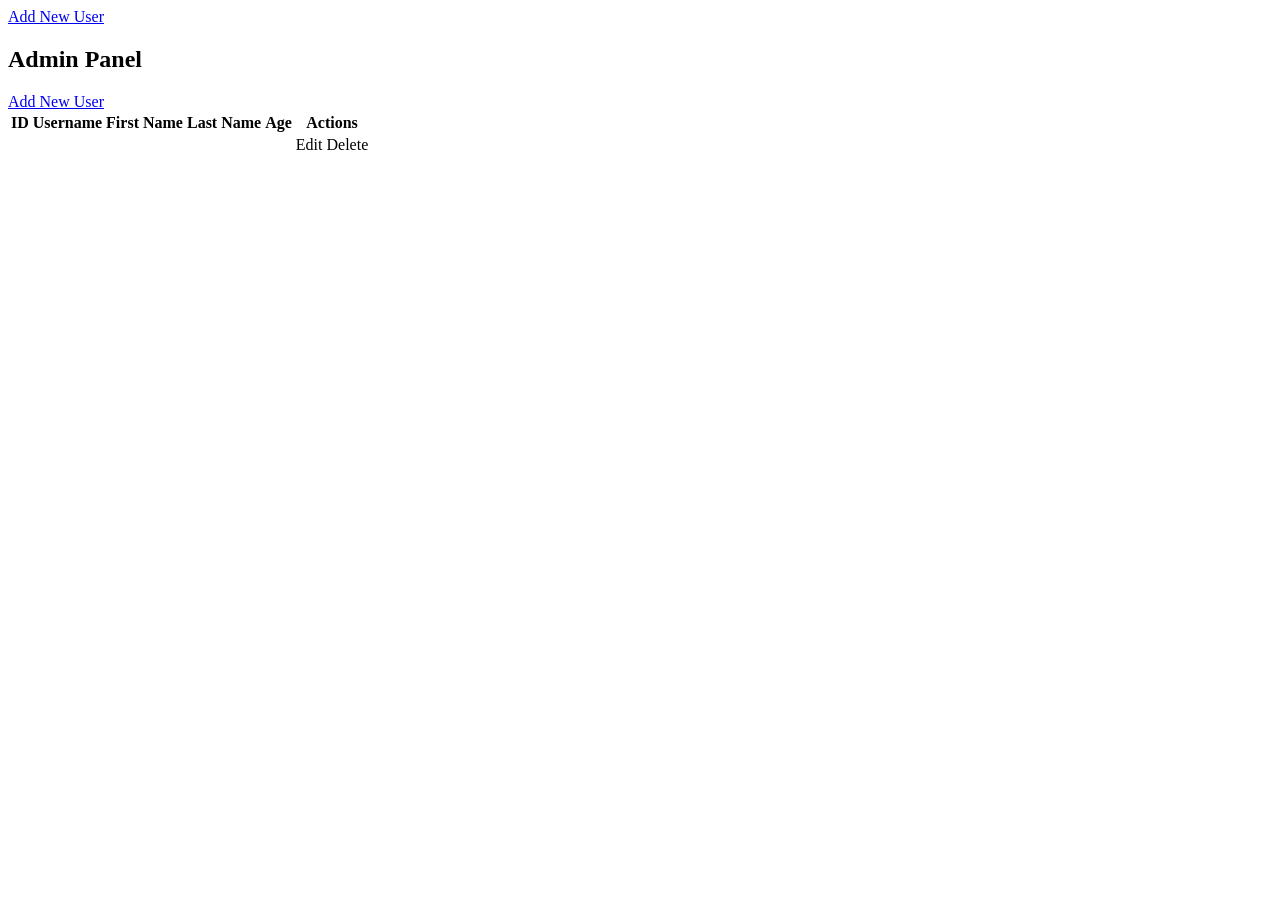
==== src/main/resources/templates/admin.html @ ece8c696 "first commit" ====
<!DOCTYPE html>
<html xmlns:th="http://www.thymeleaf.org">
<head>

    <meta charset="UTF-8">
    <title>Admin Panel</title>
</head>
<body>

<a href="/admin/new" class="button btn-add">Add New User</a>

<body>

<h2>Admin Panel</h2>

<a href="/admin/new" class="button btn-add">Add New User</a>

<table>
    <thead>
    <tr>
        <th>ID</th>
        <th>Username</th>
        <th>First Name</th>
        <th>Last Name</th>
        <th>Age</th>
        <th>Actions</th>
    </tr>
    </thead>

    <tbody>
    <tr th:each="u : ${users}">
        <td th:text="${u.id}"></td>
        <td th:text="${u.username}"></td>
        <td th:text="${u.firstName}"></td>
        <td th:text="${u.lastName}"></td>
        <td th:text="${u.age}"></td>
        <td>
            <a th:href="@{/admin/edit(id=${u.id})}" class="button btn-edit">Edit</a>
            <a th:href="@{/admin/delete(id=${u.id})}" class="button btn-delete">Delete</a>
        </td>
    </tr>
    </tbody>
</table>

</body>

</body>
</html>
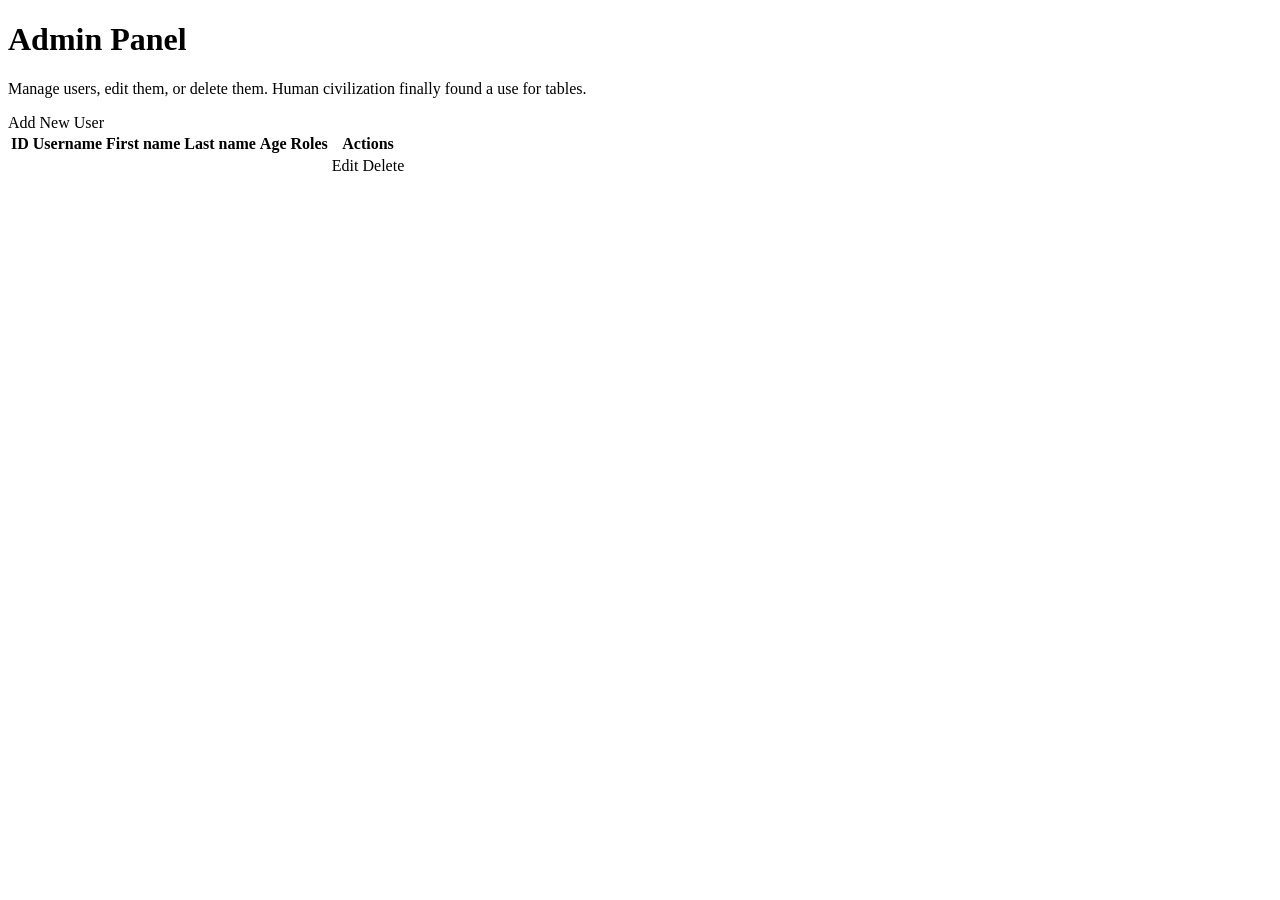
==== commit 9663015e: "2" ====
--- a/src/main/resources/templates/admin.html
+++ b/src/main/resources/templates/admin.html
@@ -4,45 +4,51 @@
 
     <meta charset="UTF-8">
     <title>Admin Panel</title>
+    <link rel="stylesheet" th:href="@{/css/style.css}">
 </head>
 <body>
+<div class="container">
+    <div class="page-header">
+        <div>
+            <h1 class="page-title">Admin Panel</h1>
+            <p class="page-subtitle">Manage users, edit them, or delete them. Human civilization finally found a use for tables.</p>
+        </div>
+        <a class="btn btn-primary" th:href="@{/admin/new}">Add New User</a>
+    </div>
 
-<a href="/admin/new" class="button btn-add">Add New User</a>
-
-<body>
-
-<h2>Admin Panel</h2>
-
-<a href="/admin/new" class="button btn-add">Add New User</a>
-
-<table>
-    <thead>
-    <tr>
-        <th>ID</th>
-        <th>Username</th>
-        <th>First Name</th>
-        <th>Last Name</th>
-        <th>Age</th>
-        <th>Actions</th>
-    </tr>
-    </thead>
-
-    <tbody>
-    <tr th:each="u : ${users}">
-        <td th:text="${u.id}"></td>
-        <td th:text="${u.username}"></td>
-        <td th:text="${u.firstName}"></td>
-        <td th:text="${u.lastName}"></td>
-        <td th:text="${u.age}"></td>
-        <td>
-            <a th:href="@{/admin/edit(id=${u.id})}" class="button btn-edit">Edit</a>
-            <a th:href="@{/admin/delete(id=${u.id})}" class="button btn-delete">Delete</a>
-        </td>
-    </tr>
-    </tbody>
-</table>
-
-</body>
-
+    <div class="card table-wrap">
+        <table>
+            <thead>
+            <tr>
+                <th>ID</th>
+                <th>Username</th>
+                <th>First name</th>
+                <th>Last name</th>
+                <th>Age</th>
+                <th>Roles</th>
+                <th>Actions</th>
+            </tr>
+            </thead>
+            <tbody>
+            <tr th:each="u : ${users}">
+                <td th:text="${u.id}"></td>
+                <td th:text="${u.username}"></td>
+                <td th:text="${u.firstName}"></td>
+                <td th:text="${u.lastName}"></td>
+                <td th:text="${u.age}"></td>
+                <td>
+                    <span class="badge" th:each="r : ${u.roles}" th:text="${r.name}"></span>
+                </td>
+                <td>
+                    <div class="actions">
+                        <a class="btn btn-secondary btn-sm" th:href="@{/admin/edit(id=${u.id})}">Edit</a>
+                        <a class="btn btn-danger btn-sm" th:href="@{/admin/delete(id=${u.id})}">Delete</a>
+                    </div>
+                </td>
+            </tr>
+            </tbody>
+        </table>
+    </div>
+</div>
 </body>
 </html>
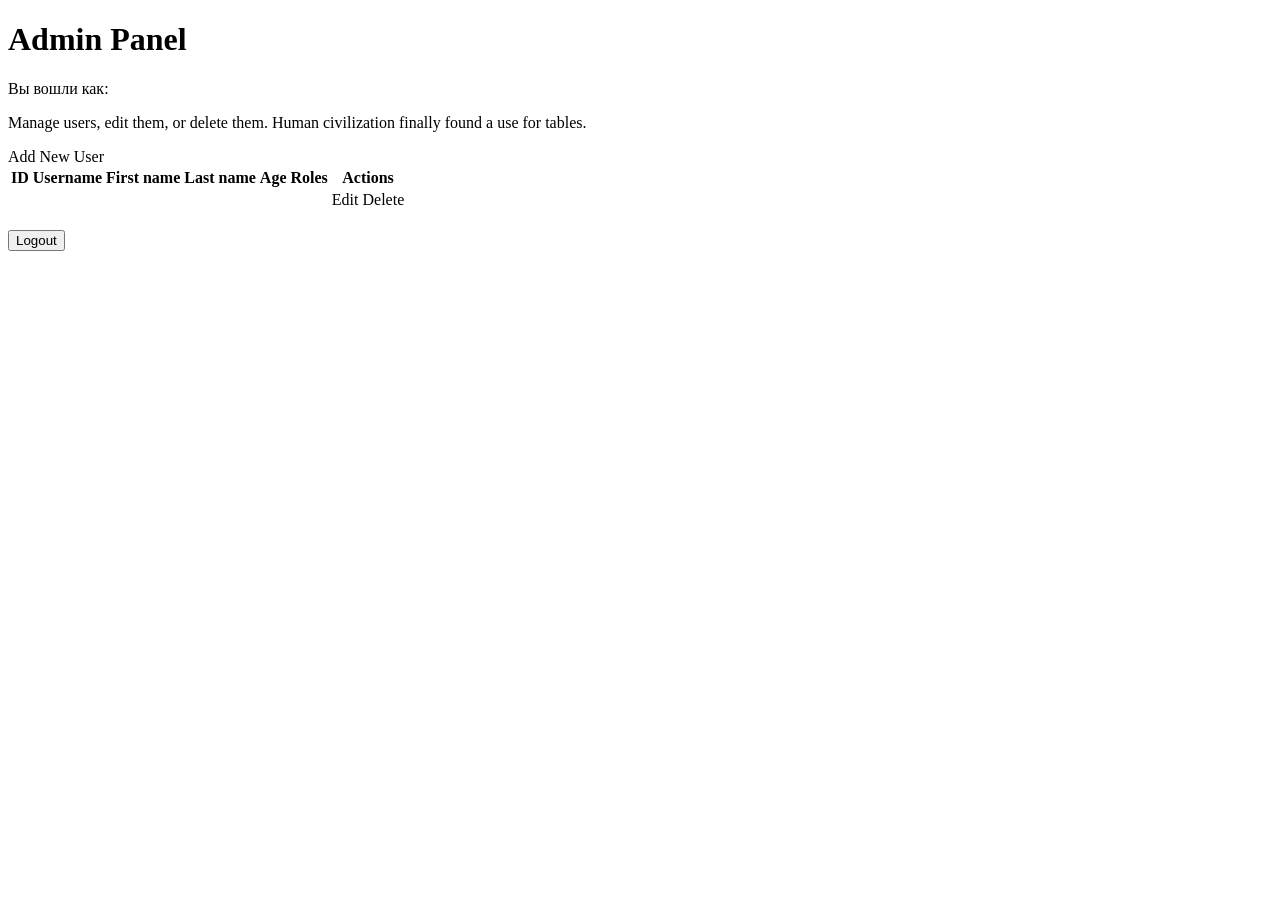
==== commit 686a4962: "после корректировок" ====
--- a/src/main/resources/templates/admin.html
+++ b/src/main/resources/templates/admin.html
@@ -11,6 +11,7 @@
     <div class="page-header">
         <div>
             <h1 class="page-title">Admin Panel</h1>
+            <p class="small">Вы вошли как: <strong th:text="${currentUsername}"></strong></p>
             <p class="page-subtitle">Manage users, edit them, or delete them. Human civilization finally found a use for tables.</p>
         </div>
         <a class="btn btn-primary" th:href="@{/admin/new}">Add New User</a>
@@ -49,6 +50,10 @@
             </tbody>
         </table>
     </div>
+    <br>
+    <form th:action="@{/logout}" method="post">
+        <button class="logout-btn" type="submit">Logout</button>
+    </form>
 </div>
 </body>
 </html>
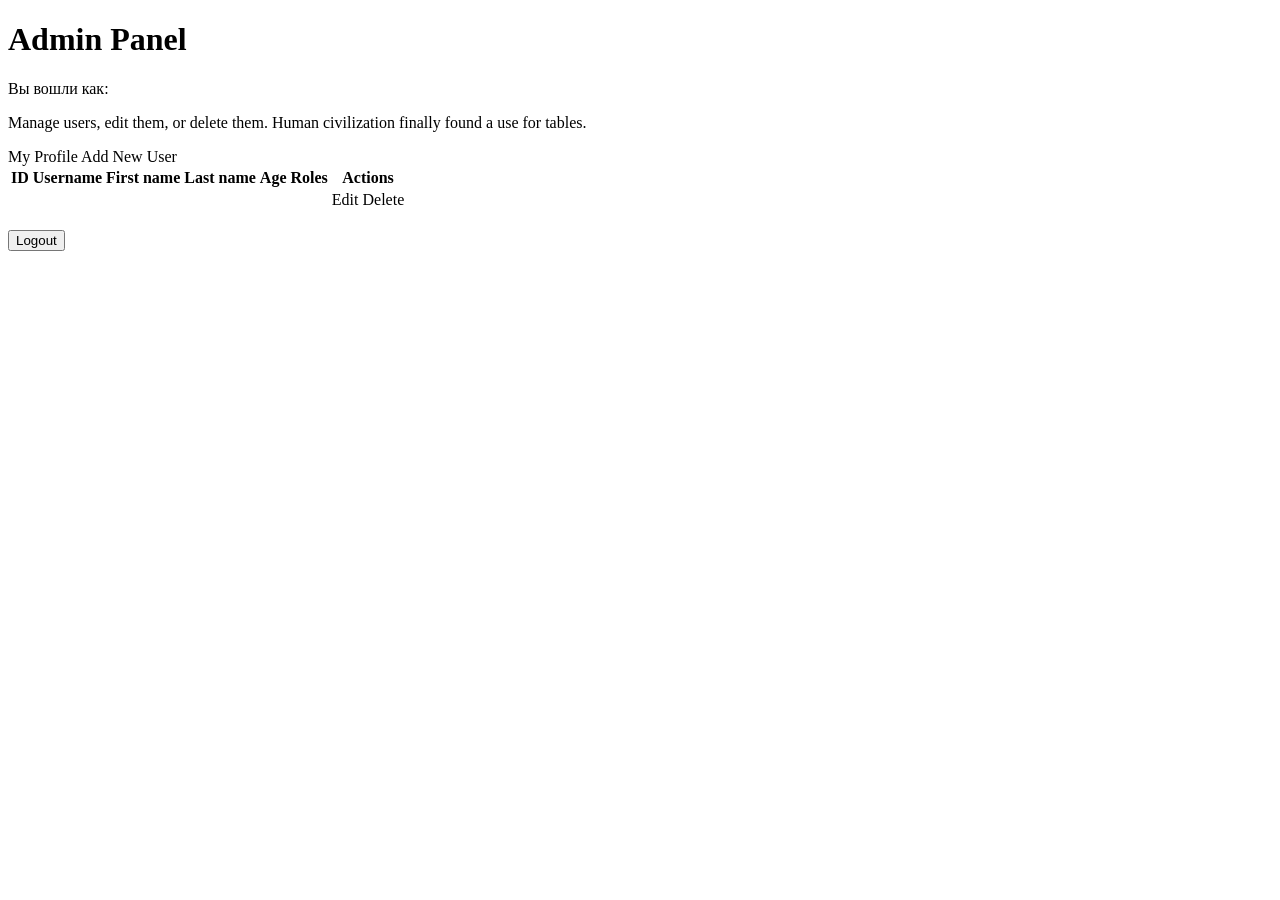
==== commit 8ea26cd9: "после корректировок_2" ====
--- a/src/main/resources/templates/admin.html
+++ b/src/main/resources/templates/admin.html
@@ -14,7 +14,10 @@
             <p class="small">Вы вошли как: <strong th:text="${currentUsername}"></strong></p>
             <p class="page-subtitle">Manage users, edit them, or delete them. Human civilization finally found a use for tables.</p>
         </div>
-        <a class="btn btn-primary" th:href="@{/admin/new}">Add New User</a>
+        <div class="actions">
+            <a class="btn btn-secondary" th:href="@{/user}">My Profile</a>
+            <a class="btn btn-primary" th:href="@{/admin/new}">Add New User</a>
+        </div>
     </div>
 
     <div class="card table-wrap">
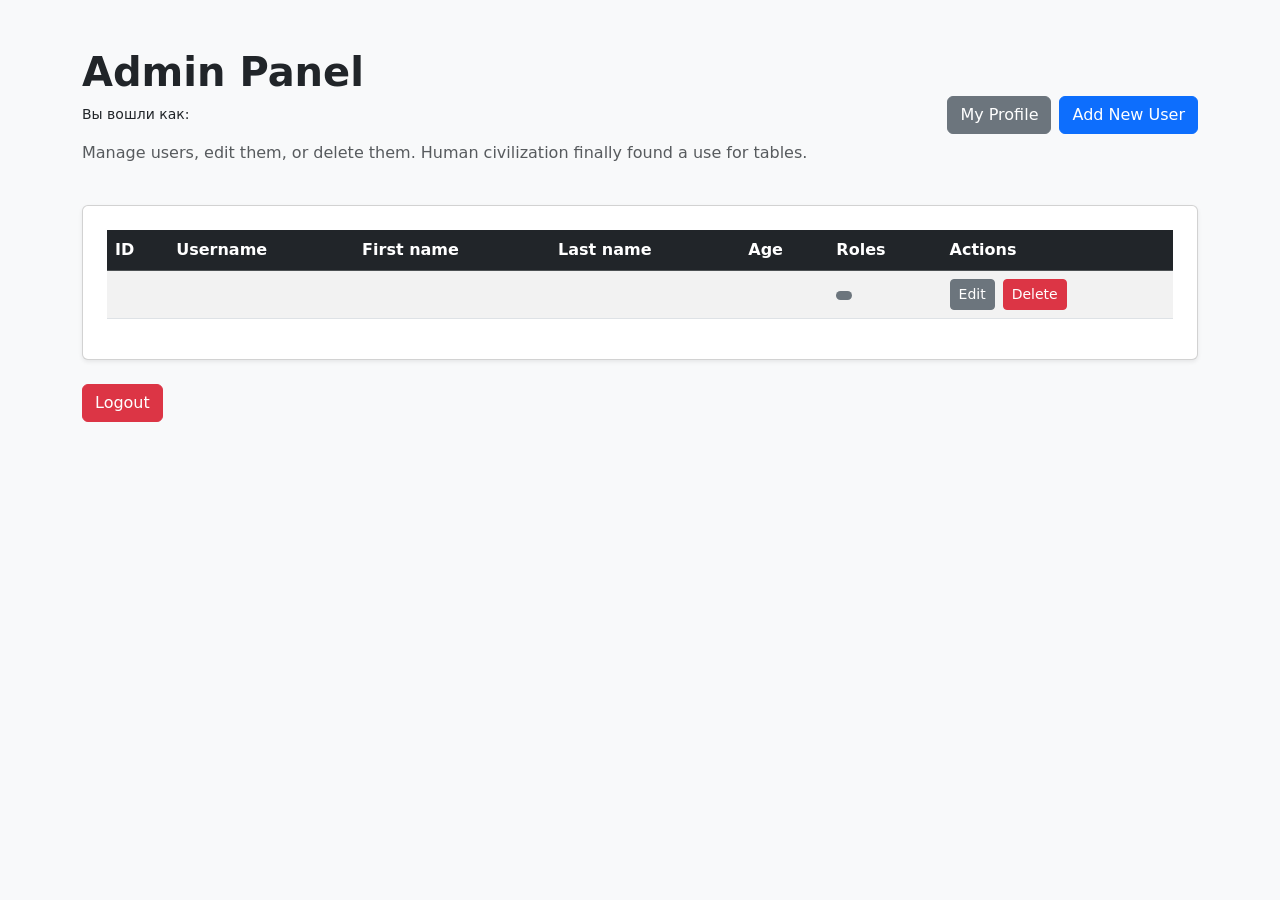
==== commit d534352b: "после корректировок_Plugged Bootstrap" ====
--- a/src/main/resources/templates/admin.html
+++ b/src/main/resources/templates/admin.html
@@ -4,59 +4,87 @@
 
     <meta charset="UTF-8">
     <title>Admin Panel</title>
+    <link href="https://cdn.jsdelivr.net/npm/bootstrap@5.3.7/dist/css/bootstrap.min.css"
+          rel="stylesheet">
     <link rel="stylesheet" th:href="@{/css/style.css}">
+
 </head>
-<body>
-<div class="container">
-    <div class="page-header">
+<body class="bg-light">
+<div class="container mt-5">
+    <div class="d-flex justify-content-between align-items-center mb-4">
         <div>
-            <h1 class="page-title">Admin Panel</h1>
+            <h1 class="fw-bold">Admin Panel</h1>
             <p class="small">Вы вошли как: <strong th:text="${currentUsername}"></strong></p>
-            <p class="page-subtitle">Manage users, edit them, or delete them. Human civilization finally found a use for tables.</p>
+            <p class="text-muted">Manage users, edit them, or delete them. Human civilization finally found a use for tables.</p>
         </div>
-        <div class="actions">
+        <div class="d-flex gap-2">
             <a class="btn btn-secondary" th:href="@{/user}">My Profile</a>
             <a class="btn btn-primary" th:href="@{/admin/new}">Add New User</a>
         </div>
     </div>
 
-    <div class="card table-wrap">
-        <table>
-            <thead>
-            <tr>
-                <th>ID</th>
-                <th>Username</th>
-                <th>First name</th>
-                <th>Last name</th>
-                <th>Age</th>
-                <th>Roles</th>
-                <th>Actions</th>
-            </tr>
-            </thead>
-            <tbody>
-            <tr th:each="u : ${users}">
-                <td th:text="${u.id}"></td>
-                <td th:text="${u.username}"></td>
-                <td th:text="${u.firstName}"></td>
-                <td th:text="${u.lastName}"></td>
-                <td th:text="${u.age}"></td>
-                <td>
-                    <span class="badge" th:each="r : ${u.roles}" th:text="${r.name}"></span>
-                </td>
-                <td>
-                    <div class="actions">
-                        <a class="btn btn-secondary btn-sm" th:href="@{/admin/edit(id=${u.id})}">Edit</a>
-                        <a class="btn btn-danger btn-sm" th:href="@{/admin/delete(id=${u.id})}">Delete</a>
-                    </div>
-                </td>
-            </tr>
-            </tbody>
-        </table>
+    <div class="card shadow-sm p-4">
+        <div class="table-responsive">
+            <table class="table table-striped table-hover align-middle">
+                <thead class="table-dark">
+                <tr>
+                    <th>ID</th>
+                    <th>Username</th>
+                    <th>First name</th>
+                    <th>Last name</th>
+                    <th>Age</th>
+                    <th>Roles</th>
+                    <th>Actions</th>
+                </tr>
+                </thead>
+                <tbody>
+                <tr th:each="u : ${users}">
+                    <td th:text="${u.id}"></td>
+                    <td th:text="${u.username}"></td>
+                    <td th:text="${u.firstName}"></td>
+                    <td th:text="${u.lastName}"></td>
+                    <td th:text="${u.age}"></td>
+                    <td>
+                        <span class="badge rounded-pill bg-secondary text-white me-1"
+                              th:each="r : ${u.roles}"
+                              th:text="${r.name}">
+                        </span>
+                    </td>
+                    <td>
+                        <div class="d-flex gap-2">
+
+                            <a class="btn btn-secondary btn-sm"
+                               th:href="@{/admin/edit(id=${u.id})}">
+                                Edit
+                            </a>
+
+                            <form th:action="@{/admin/delete}" method="post">
+
+                                <input type="hidden"
+                                       name="id"
+                                       th:value="${u.id}">
+
+                                <button class="btn btn-danger btn-sm"
+                                        type="submit">
+                                    Delete
+                                </button>
+
+                            </form>
+
+                        </div>
+                    </td>
+                </tr>
+                </tbody>
+            </table>
+        </div>
     </div>
     <br>
     <form th:action="@{/logout}" method="post">
-        <button class="logout-btn" type="submit">Logout</button>
+        <button class="btn btn-danger" type="submit">
+            Logout
+        </button>
     </form>
 </div>
+<script src="https://cdn.jsdelivr.net/npm/bootstrap@5.3.7/dist/js/bootstrap.bundle.min.js"></script>
 </body>
 </html>
